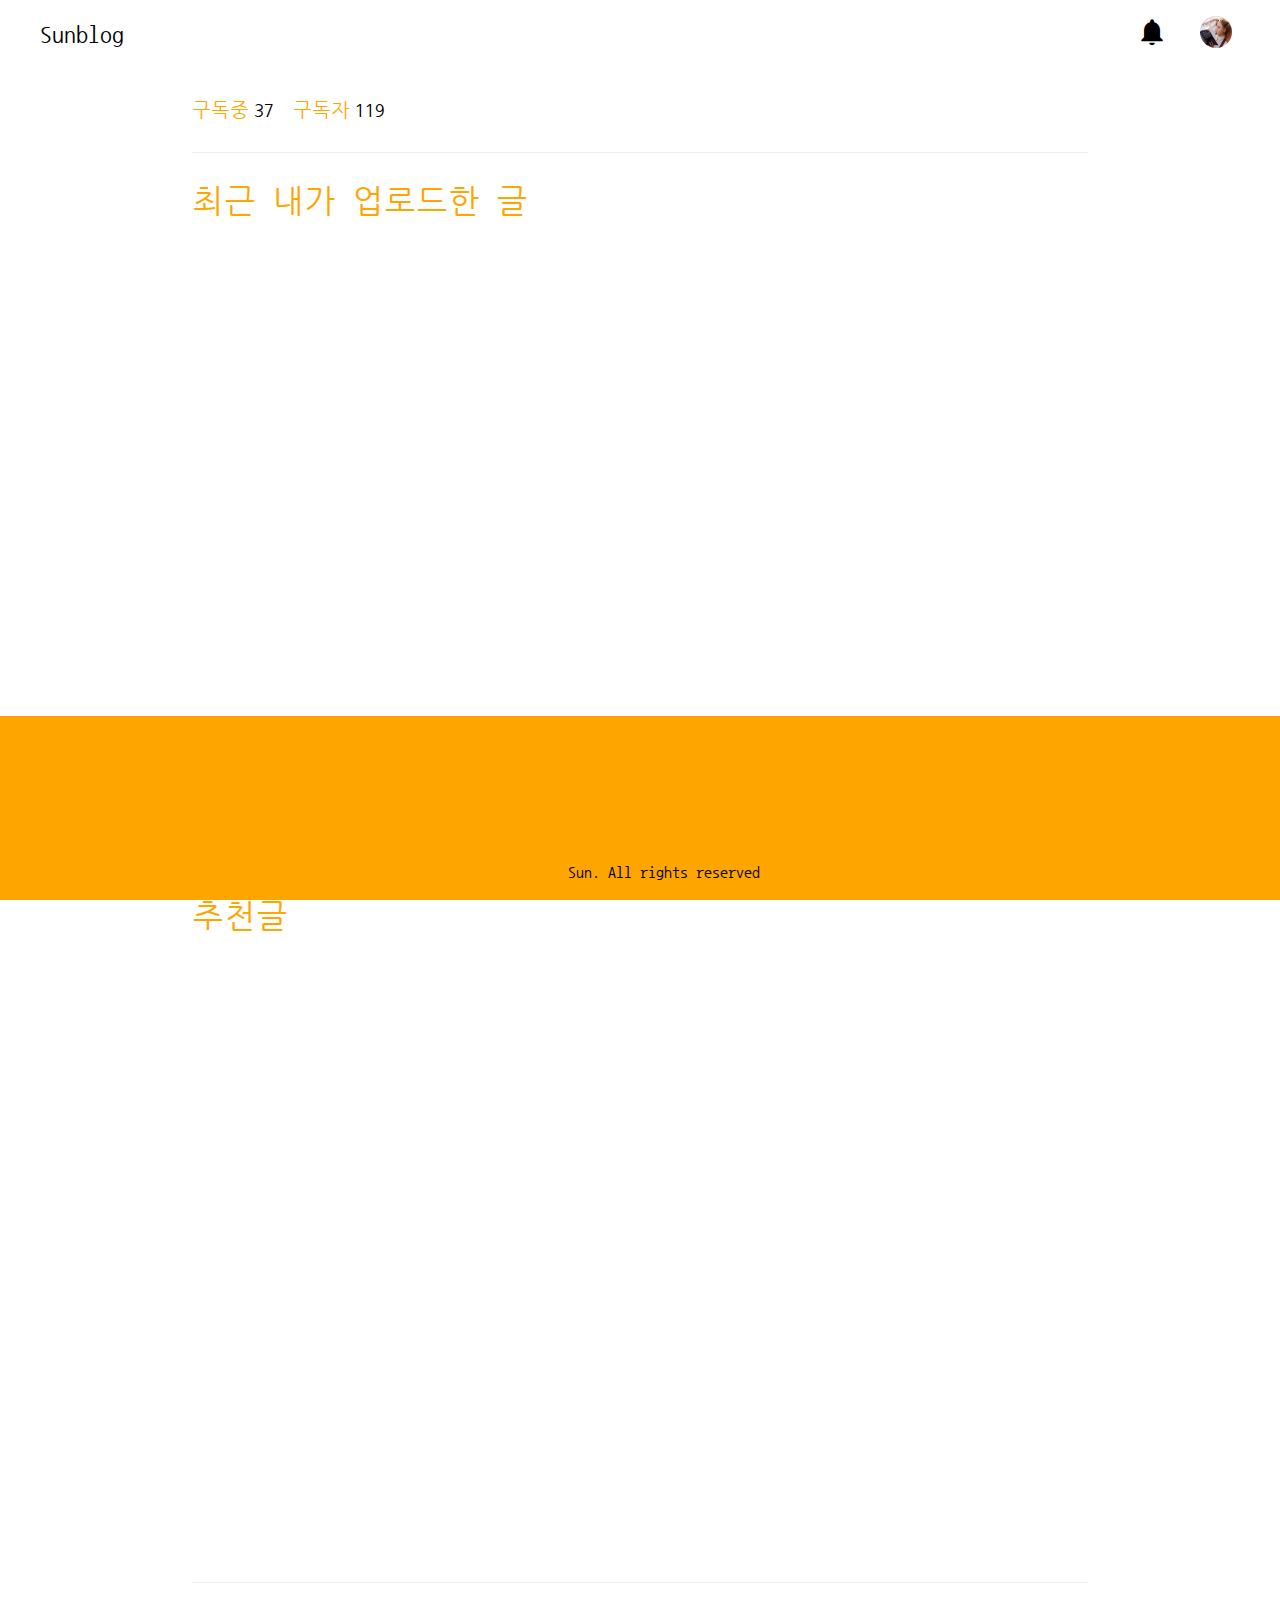
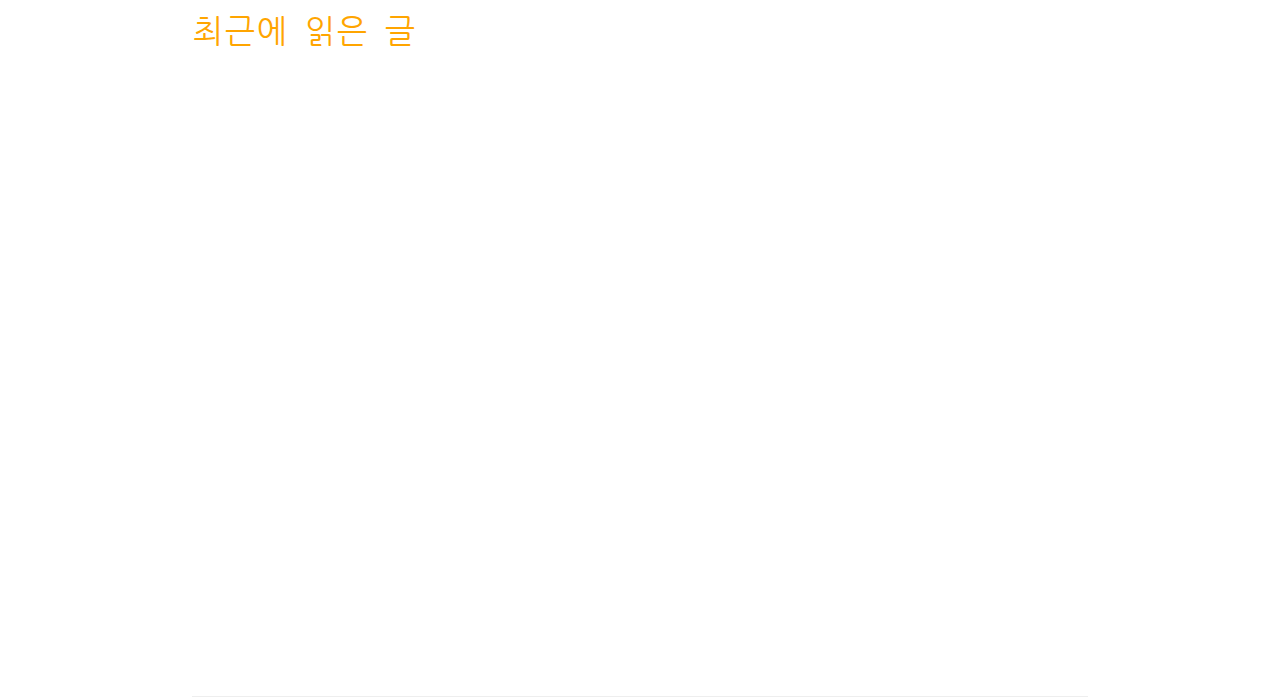
==== html/home.html @ 57a1ffc2 "home 페이지 추가" ====
<!DOCTYPE html>
<html lang="en">
<head>
  <meta charset="UTF-8">
  <meta http-equiv="X-UA-Compatible" content="IE=edge">
  <meta name="viewport" content="width=device-width, initial-scale=1.0">
  <title>Sunrise 블로그 - 홈</title>
  <link rel="stylesheet" href="https://cdnjs.cloudflare.com/ajax/libs/font-awesome/6.4.0/css/all.min.css" integrity="sha512-iecdLmaskl7CVkqkXNQ/ZH/XLlvWZOJyj7Yy7tcenmpD1ypASozpmT/E0iPtmFIB46ZmdtAc9eNBvH0H/ZpiBw==" crossorigin="anonymous" referrerpolicy="no-referrer" />
  <link href="https://fonts.googleapis.com/css?family=Material+Icons|Material+Icons+Outlined|Material+Icons+Two+Tone|Material+Icons+Round|Material+Icons+Sharp" rel="stylesheet">
  <link rel="stylesheet" href="../css/home.css">
</head>
<body>
  <!-- 헤더 -->
  <header>
    <a href="#" class="logo"><i class="fa-brands fa-blogger"></i>Sunblog</a>
    <div class="menu">
      <nav class="navbar">
        <ul>
          <li>
            <a href="#">
              <span class="material-icons">notifications</span>
            </a>
          </li>
          <li>
            <a href="#">
              <div class="account">
                <img src="../imgs/avatar.jpg" alt="">
              </div>
            </a>
          </li>
        </ul>
      </nav>
      <div class="mode">
        <i class="fa-solid fa-toggle-on"></i>
        <i class="fa-solid fa-toggle-off active"></i>
      </div>
    </div>
  </header>

  <!-- 컨텐츠 섹션 -->
  <section class="blog-container">
    <div class="follow bottom-line padding">
      <ul>
        <li><a>구독중</a><span>37</span></li>
        <li><a>구독자</a><span>119</span></li>
      </ul>
    </div>
    <div class="my-blog bottom-line padding">
      <h3>최근 내가 업로드한 글</h3>
      <ul>
        <li>
          <div class="blog down">
            <div class="left">
              <ul>
                <li class="category-name"><a href="#">여행</a></li>
                <li class="posting-time">1시간전</li>
                <li><a href="#" class="likes">공감</a><span>9</span></li>
              </ul>
            </div>
            <div class="middle">
              <ul>
                <li><h3>제주도 오른 카페 방문하기</h3></li>
                <li><p>성산의 해안도로를 따라 달리다 보면 보이는 오른 카페는 제주도의 자연요소 중 하나인 오름을 모티브로 한 카페의 콘셉트인 만큼 자연과 함께 커피를 마시며 즐길 수 있었던 것 같아요.😋</p></li>
                <li>
                 <ul>
                   <li>
                     <div class="account">
                       <img src="../imgs/avatar.jpg" alt="">
                       촌부 <span>by 농돌이</span>
                     </div>
                   </li>
                   <li><button>구독하기</button></li>
                 </ul>
                </li>
              </ul>
            </div>
            <div class="right">
              <ul>
                <li>
                 <img src="../imgs/waterfall.jpg" alt="blog-thumbnail">
                </li>
              </ul>
            </div>
          </div>
        </li>
        <li>
          <div class="blog up">
            <div class="left">
              <ul>
                <li class="category-name"><a href="#">여행</a></li>
                <li class="posting-time">1시간전</li>
                <li><a href="#" class="likes">공감</a><span>9</span></li>
              </ul>
            </div>
            <div class="middle">
              <ul>
                <li><h3>제주도 오른 카페 방문하기</h3></li>
                <li><p>성산의 해안도로를 따라 달리다 보면 보이는 오른 카페는 제주도의 자연요소 중 하나인 오름을 모티브로 한 카페의 콘셉트인 만큼 자연과 함께 커피를 마시며 즐길 수 있었던 것 같아요.😋</p></li>
                <li>
                 <ul>
                   <li>
                     <div class="account">
                       <img src="../imgs/avatar.jpg" alt="">
                       촌부 <span>by 농돌이</span>
                     </div>
                   </li>
                   <li><button>구독하기</button></li>
                 </ul>
                </li>
              </ul>
            </div>
            <div class="right">
              <ul>
                <li>
                 <img src="../imgs/waterfall.jpg" alt="blog-thumbnail">
                </li>
              </ul>
            </div>
          </div>
        </li>
        <li>
          <div class="blog down">
            <div class="left">
              <ul>
                <li class="category-name"><a href="#">여행</a></li>
                <li class="posting-time">1시간전</li>
                <li><a href="#" class="likes">공감</a><span>9</span></li>
              </ul>
            </div>
            <div class="middle">
              <ul>
                <li><h3>제주도 오른 카페 방문하기</h3></li>
                <li><p>성산의 해안도로를 따라 달리다 보면 보이는 오른 카페는 제주도의 자연요소 중 하나인 오름을 모티브로 한 카페의 콘셉트인 만큼 자연과 함께 커피를 마시며 즐길 수 있었던 것 같아요.😋</p></li>
                <li>
                 <ul>
                   <li>
                     <div class="account">
                       <img src="../imgs/avatar.jpg" alt="">
                       촌부 <span>by 농돌이</span>
                     </div>
                   </li>
                   <li><button>구독하기</button></li>
                 </ul>
                </li>
              </ul>
            </div>
            <div class="right">
              <ul>
                <li>
                 <img src="../imgs/waterfall.jpg" alt="blog-thumbnail">
                </li>
              </ul>
            </div>
          </div>
        </li>
      </ul>
      <a href="#"><button>더보기</button></a>
    </div>
    <div class="favorite-blog bottom-line padding">
      <h3>추천글</h3>
      <ul>
        <li>
          <div class="blog down">
            <div class="left">
              <ul>
                <li class="category-name"><a href="#">여행</a></li>
                <li class="posting-time">1시간전</li>
                <li><a href="#" class="likes">공감</a><span>9</span></li>
              </ul>
            </div>
            <div class="middle">
              <ul>
                <li><h3>제주도 오른 카페 방문하기</h3></li>
                <li><p>성산의 해안도로를 따라 달리다 보면 보이는 오른 카페는 제주도의 자연요소 중 하나인 오름을 모티브로 한 카페의 콘셉트인 만큼 자연과 함께 커피를 마시며 즐길 수 있었던 것 같아요.😋</p></li>
                <li>
                 <ul>
                   <li>
                     <div class="account">
                       <img src="../imgs/avatar.jpg" alt="">
                       촌부 <span>by 농돌이</span>
                     </div>
                   </li>
                   <li><button>구독하기</button></li>
                 </ul>
                </li>
              </ul>
            </div>
            <div class="right">
              <ul>
                <li>
                 <img src="../imgs/waterfall.jpg" alt="blog-thumbnail">
                </li>
              </ul>
            </div>
          </div>
        </li>
        <li>
          <div class="blog up">
            <div class="left">
              <ul>
                <li class="category-name"><a href="#">여행</a></li>
                <li class="posting-time">1시간전</li>
                <li><a href="#" class="likes">공감</a><span>9</span></li>
              </ul>
            </div>
            <div class="middle">
              <ul>
                <li><h3>제주도 오른 카페 방문하기</h3></li>
                <li><p>성산의 해안도로를 따라 달리다 보면 보이는 오른 카페는 제주도의 자연요소 중 하나인 오름을 모티브로 한 카페의 콘셉트인 만큼 자연과 함께 커피를 마시며 즐길 수 있었던 것 같아요.😋</p></li>
                <li>
                 <ul>
                   <li>
                     <div class="account">
                       <img src="../imgs/avatar.jpg" alt="">
                       촌부 <span>by 농돌이</span>
                     </div>
                   </li>
                   <li><button>구독하기</button></li>
                 </ul>
                </li>
              </ul>
            </div>
            <div class="right">
              <ul>
                <li>
                 <img src="../imgs/waterfall.jpg" alt="blog-thumbnail">
                </li>
              </ul>
            </div>
          </div>
        </li>
        <li>
          <div class="blog down">
            <div class="left">
              <ul>
                <li class="category-name"><a href="#">여행</a></li>
                <li class="posting-time">1시간전</li>
                <li><a href="#" class="likes">공감</a><span>9</span></li>
              </ul>
            </div>
            <div class="middle">
              <ul>
                <li><h3>제주도 오른 카페 방문하기</h3></li>
                <li><p>성산의 해안도로를 따라 달리다 보면 보이는 오른 카페는 제주도의 자연요소 중 하나인 오름을 모티브로 한 카페의 콘셉트인 만큼 자연과 함께 커피를 마시며 즐길 수 있었던 것 같아요.😋</p></li>
                <li>
                 <ul>
                   <li>
                     <div class="account">
                       <img src="../imgs/avatar.jpg" alt="">
                       촌부 <span>by 농돌이</span>
                     </div>
                   </li>
                   <li><button>구독하기</button></li>
                 </ul>
                </li>
              </ul>
            </div>
            <div class="right">
              <ul>
                <li>
                 <img src="../imgs/waterfall.jpg" alt="blog-thumbnail">
                </li>
              </ul>
            </div>
          </div>
        </li>
      </ul>
    </div>
    <div class="latest-blog bottom-line padding">
      <h3>최근에 읽은 글</h3>
      <ul>
        <li>
          <div class="blog down">
            <div class="left">
              <ul>
                <li class="category-name"><a href="#">여행</a></li>
                <li class="posting-time">1시간전</li>
                <li><a href="#" class="likes">공감</a><span>9</span></li>
              </ul>
            </div>
            <div class="middle">
              <ul>
                <li><h3>제주도 오른 카페 방문하기</h3></li>
                <li><p>성산의 해안도로를 따라 달리다 보면 보이는 오른 카페는 제주도의 자연요소 중 하나인 오름을 모티브로 한 카페의 콘셉트인 만큼 자연과 함께 커피를 마시며 즐길 수 있었던 것 같아요.😋</p></li>
                <li>
                 <ul>
                   <li>
                     <div class="account">
                       <img src="../imgs/avatar.jpg" alt="">
                       촌부 <span>by 농돌이</span>
                     </div>
                   </li>
                   <li><button>구독하기</button></li>
                 </ul>
                </li>
              </ul>
            </div>
            <div class="right">
              <ul>
                <li>
                 <img src="../imgs/waterfall.jpg" alt="blog-thumbnail">
                </li>
              </ul>
            </div>
          </div>
        </li>
        <li>
          <div class="blog up">
            <div class="left">
              <ul>
                <li class="category-name"><a href="#">여행</a></li>
                <li class="posting-time">1시간전</li>
                <li><a href="#" class="likes">공감</a><span>9</span></li>
              </ul>
            </div>
            <div class="middle">
              <ul>
                <li><h3>제주도 오른 카페 방문하기</h3></li>
                <li><p>성산의 해안도로를 따라 달리다 보면 보이는 오른 카페는 제주도의 자연요소 중 하나인 오름을 모티브로 한 카페의 콘셉트인 만큼 자연과 함께 커피를 마시며 즐길 수 있었던 것 같아요.😋</p></li>
                <li>
                 <ul>
                   <li>
                     <div class="account">
                       <img src="../imgs/avatar.jpg" alt="">
                       촌부 <span>by 농돌이</span>
                     </div>
                   </li>
                   <li><button>구독하기</button></li>
                 </ul>
                </li>
              </ul>
            </div>
            <div class="right">
              <ul>
                <li>
                 <img src="../imgs/waterfall.jpg" alt="blog-thumbnail">
                </li>
              </ul>
            </div>
          </div>
        </li>
        <li>
          <div class="blog down">
            <div class="left">
              <ul>
                <li class="category-name"><a href="#">여행</a></li>
                <li class="posting-time">1시간전</li>
                <li><a href="#" class="likes">공감</a><span>9</span></li>
              </ul>
            </div>
            <div class="middle">
              <ul>
                <li><h3>제주도 오른 카페 방문하기</h3></li>
                <li><p>성산의 해안도로를 따라 달리다 보면 보이는 오른 카페는 제주도의 자연요소 중 하나인 오름을 모티브로 한 카페의 콘셉트인 만큼 자연과 함께 커피를 마시며 즐길 수 있었던 것 같아요.😋</p></li>
                <li>
                 <ul>
                   <li>
                     <div class="account">
                       <img src="../imgs/avatar.jpg" alt="">
                       촌부 <span>by 농돌이</span>
                     </div>
                   </li>
                   <li><button>구독하기</button></li>
                 </ul>
                </li>
              </ul>
            </div>
            <div class="right">
              <ul>
                <li>
                 <img src="../imgs/waterfall.jpg" alt="blog-thumbnail">
                </li>
              </ul>
            </div>
          </div>
        </li>
      </ul>
    </div>
  </section>

  <!-- 푸터 -->
  <section class="footer">
    <div class="icons">
      <a href="https://ko-kr.facebook.com/" target="_blank" class="fab fa-facebook-f"></a>
      <a href="https://twitter.com/?lang=ko" target="_blank" class="fab fa-twitter"></a>
      <a href="https://instagram.com/" target="_blank" class="fab fa-instagram"></a>
      <a href="https://github.com" target="_blank" class="fab fa-github"></a>
      <a href="https://www.pinterest.co.kr/" target="_blank" class="fab fa-pinterest"></a>
      <div class="scroll-up"><i class="fa-solid fa-circle-up"></i></div>
    </div>
    <div class="credit"><i class="fa-brands fa-blogger"></i>Sun. All rights reserved</div>
  </section>

  <script src="../js/scroll.js"></script>
  <script src="../js/home.js"></script>
</body>
</html>
---- css/home.css ----
@import url('reset.css');
@import url('global.css');
@import url('header.css');
@import url('footer.css');
@import url('animation.css');

/* 종 모양 아이콘 스타일링 추가 */
header .navbar ul li .material-icons{
  font-size: 2rem;
}

/* 아바타 스타일링 추가 */
header .navbar ul li .account img{
  width: 2rem; height: 2rem;
  border-radius: 50%;
}

/* 푸터 */
.footer{
  position: fixed;
  z-index: 1;
  bottom: 0;
  transition: 1s ease-in-out;
}
.footer.hide{
  opacity: 0;
  height: 0;
}

/* 공통 스타일 */
.bottom-line{
  border-bottom: 1px solid #eee;
}
.padding{
  padding: 2rem 0;
}

/* 컨텐츠 섹션 */
.blog-container{
  width: 70vw;
  margin: 0 auto;
  /* background-color: #333; */
}

/* 구독중/구독자 */
.blog-container .follow ul{
  display: flex;
  flex-wrap: wrap;
}
.blog-container .follow ul li{
  padding-right: 1.2rem;
  font-size: 1.2rem;
}
.blog-container .follow ul li a{
  padding-right: .3rem;
  color: var(--primary-color);
  cursor: pointer;
}
.blog-container .follow ul li a:hover{
  text-decoration: underline;
}

/* 최근 내가 업로드한 글 */
.blog-container .blog{
  display: flex;
  flex-wrap: wrap;
  flex-flow: column-reverse;
  padding: 2rem 1rem;
  margin-bottom: 2.5rem;
  border-bottom: none;
  box-shadow: 0 0 .2rem rgba(0, 0, 0, .3);
  transition: .5s;
}
.blog-container .blog > div > ul{
  display: flex;
  flex-flow: column;
  height: 100%;
}
.blog-container .blog .left,
.blog-container .blog .right{
  width: 100%;
  min-width: 100%;
  opacity: 1;
  transform: none; /* animation과 충돌이 일어나 다시 덮어쓰여 사진이 보이도록 설정 */
  /* background-color: #333; */
}
.blog-container .blog .left .posting-time{
  margin-top: 1rem;
  margin-bottom: .3rem;
  color: #aaa;
}
.blog-container .blog .left .category-name a{
  color: var(--primary-color);
}
.blog-container .blog .left .category-name a:hover{
  color: var(--secondary-color);
  text-decoration: underline;
}
.blog-container .blog .left .likes{
  margin-right: .5rem ;
}
.blog-container .blog .left span{
  color: var(--primary-color);
}
.blog-container .blog .left ul{
  flex-direction: row;
  align-items: center;
  justify-content: space-between;
  font-size: .9rem;
}
.blog-container .blog .left ul .posting-time {
  margin: 0;
}
.blog-container .blog .middle{
  flex-grow: 1;
  padding: 0;
  margin: 2rem 0;
}
.blog-container .blog .middle > ul h3{
  font-weight: 700;
  font-size: 1.5rem;
}
.blog-container .blog .middle > ul p{
  padding: 1rem 0;
  line-height: 1.3rem;
  font-size: 1rem;
  color: gray;
}
.blog-container .blog .middle .account{
  display: flex;
  align-items: center;
  font-size: .8rem;
}
.blog-container .blog .middle .account img{
  width: 2rem; height: 2rem;
  margin-right: .5rem;
  border-radius: 50%;
  cursor: pointer;
  object-fit: cover;
}
.blog-container .blog .middle .account span{
  /* font-size: .9rem; */
  color: #bbb;
  margin-left: .5rem ;
}
.blog-container .blog .middle >ul ul{
  display: flex;
  justify-content: space-between; 
  align-items: center;
}
.blog-container .blog .middle >ul ul button{
  width: 5rem; height: 2rem;
  color: var(--primary-color);
  cursor: pointer;
  border: 2px solid transparent;
  border-radius: 1rem;
  background-color: transparent;
  transition: .2s;
  padding: 0;
}
.blog-container .blog .middle >ul ul button:hover{
  box-shadow: 0 0 .1rem rgba(0, 0, 0, .5);
  color: var(--secondary-color);
  font-weight: bold;
}
.blog-container .blog .right ul,
.blog-container .blog .right ul li{
  height: 100%;
}
.blog-container .blog .right ul li img{
  width:100%; height: 100%; 
  object-fit: cover;
  object-position: center;
}

/* 블로그 수평정렬 */
.blog-container > div:not(.follow){
  position: relative; /* 내부에 있는 버튼 정렬하기 위함 */
}
.blog-container > div:not(.follow) > ul{
  display: flex; 
}
.blog-container > div:not(.follow) > ul > li:nth-child(2){
  margin: 0 2rem;
}
.blog-container > div:not(.follow) > h3{
  font-size: 2rem;
  margin-bottom: 2rem;
  color: var(--primary-color);
}

/* 더보기 버튼 */
.blog-container > div:not(.follow) > a button{
  width: 5rem; height: 2rem;
  color: #fff;
  cursor: pointer;
  border: none;
  background-color: #333;
  box-shadow: 0 0 .3rem rgba(0, 0, 0, .3);
  position: absolute;
  bottom: 1.5rem; right: 0;
  transition: .2s;
}
.blog-container > div:not(.follow) > a button:hover{
  background-color: var(--secondary-color);
  box-shadow: none;
}
.noti-msg{
  background-color: var(--primary-color);
  color: #333;
  padding: .5rem;
  position: fixed;
  top: 63px;
  right: 41px;
  display: block;
  z-index: 5;
  border-radius: 10px;
  transition: .3s;
}

/* 반응형 웹 */
@media(max-width: 1030px){
  .blog-container{
    width: 90vw;
  }
  .footer .icons{
    padding: 1.5rem 0;
  }
}
@media (max-width: 420px){
  header{
    padding: 1rem 1rem;
  }
  .blog-container > div:not(.follow) > ul{
    flex-flow: column;
  }
  .blog-container > div:not(.follow) > ul > li:nth-child(2){
    margin: 0;
  }
}
@media (max-width: 300px){
  header{
    padding: .5rem .5rem;
  }
  header .logo{
    font-size: 1rem;
  }
  header .logo i{
    font-size: 2rem;
  }
  header .navbar ul li{
    margin: 0 .5rem
  }
  .blog-container > div:not(.follow) > h3{
    font-size: 1.3rem;
    margin-bottom: 1rem;
  }
  .footer .icons{
    padding: 1rem 0;
  }
  .footer .icons .scroll-up{
    margin-right: .2rem;
  }
}
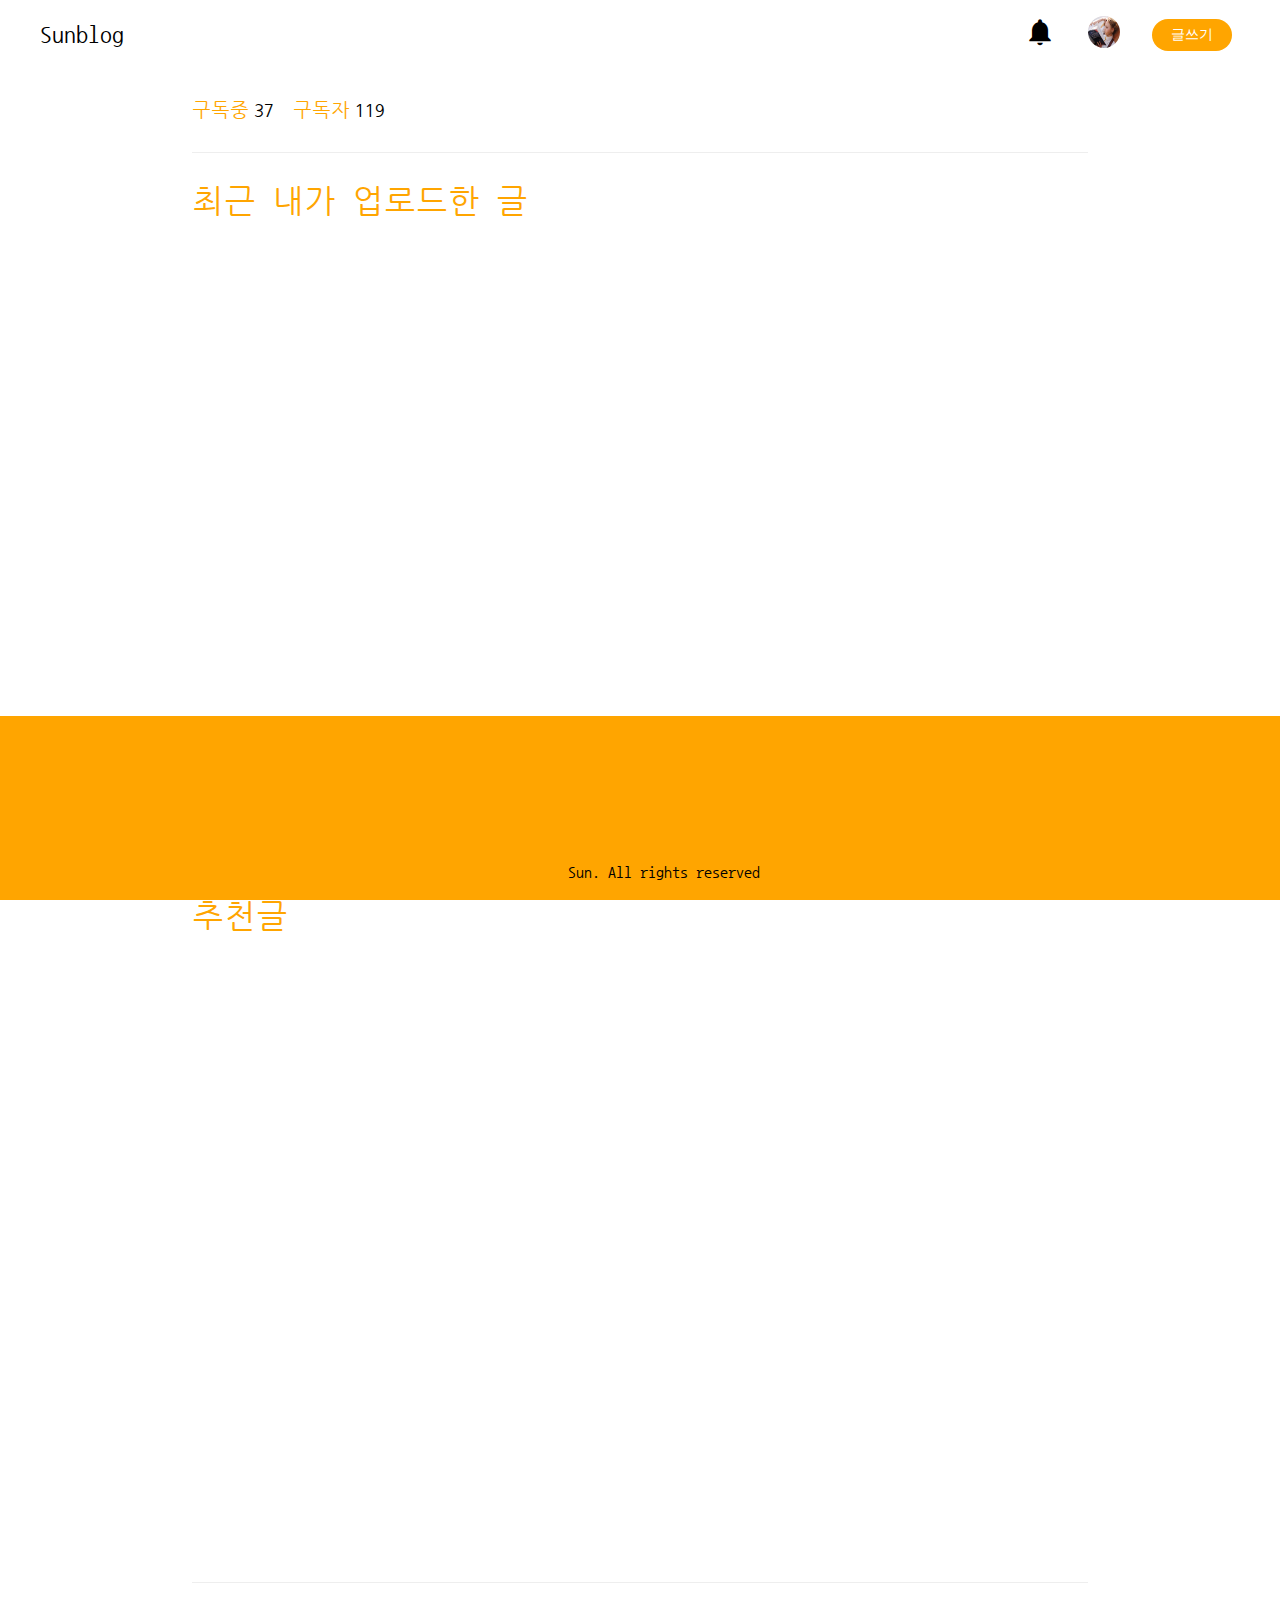
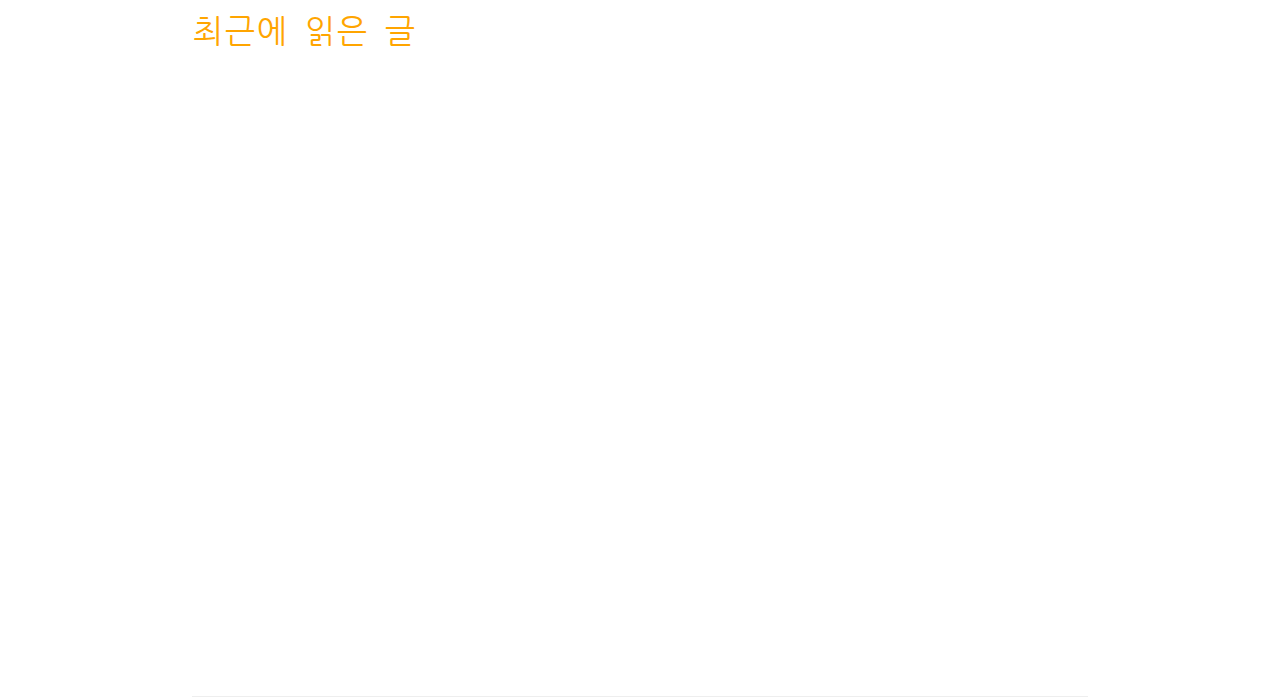
==== commit a48efa2d: "post페이지 제작중" ====
--- a/html/home.html
+++ b/html/home.html
@@ -28,6 +28,7 @@
               </div>
             </a>
           </li>
+          <li><a href="post.html"><button>글쓰기</button></a></li>
         </ul>
       </nav>
       <div class="mode">
--- a/css/home.css
+++ b/css/home.css
@@ -14,7 +14,20 @@
   width: 2rem; height: 2rem;
   border-radius: 50%;
 }
-
+header .navbar ul li a button{
+  width: 5rem; height: 2rem;
+  background-color: var(--primary-color);
+  color: #fff;
+  border: none;
+  border-radius: 2rem;
+  cursor: pointer;
+  font-size: .9rem;
+  transition: .2s;
+}
+header .navbar ul li a button:hover{
+  background-color: var(--secondary-color);
+  letter-spacing: .1rem;
+}
 /* 푸터 */
 .footer{
   position: fixed;
@@ -211,7 +224,7 @@
   padding: .5rem;
   position: fixed;
   top: 63px;
-  right: 41px;
+  right: 50px;
   display: block;
   z-index: 5;
   border-radius: 10px;
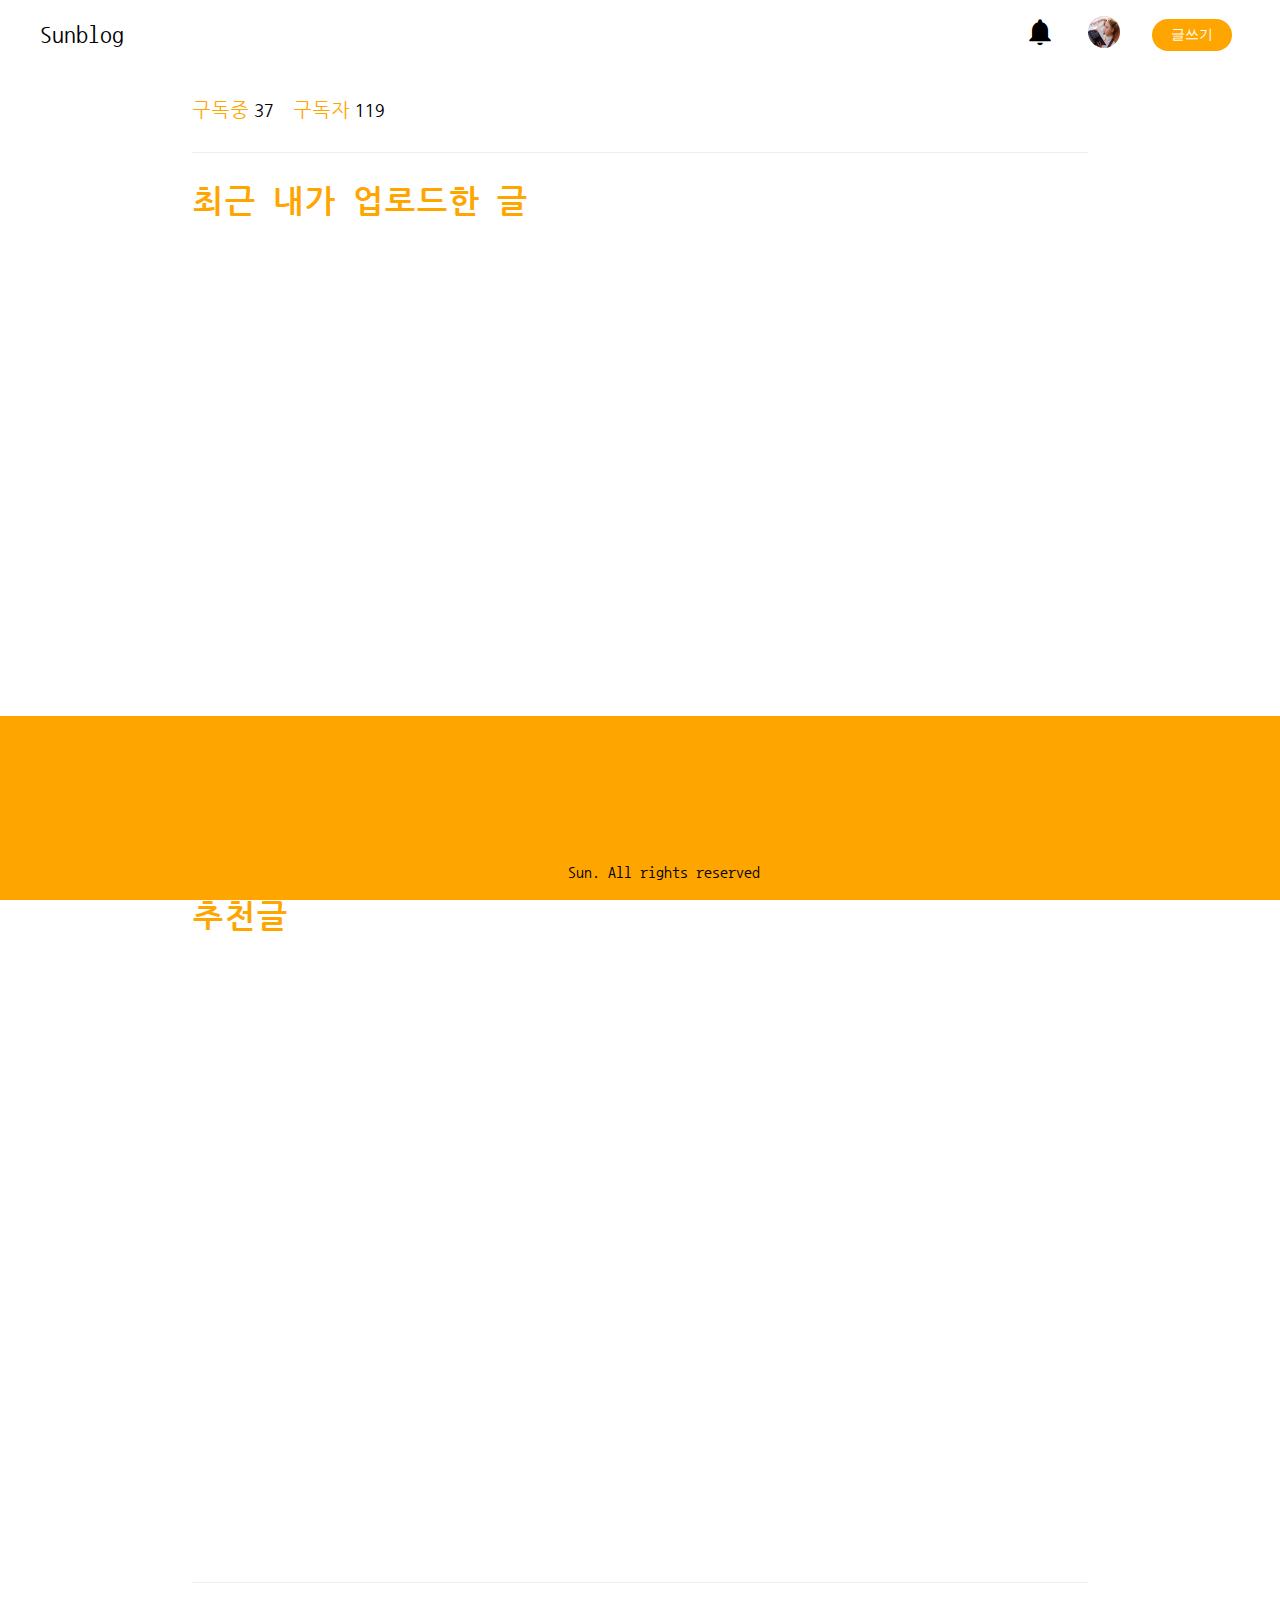
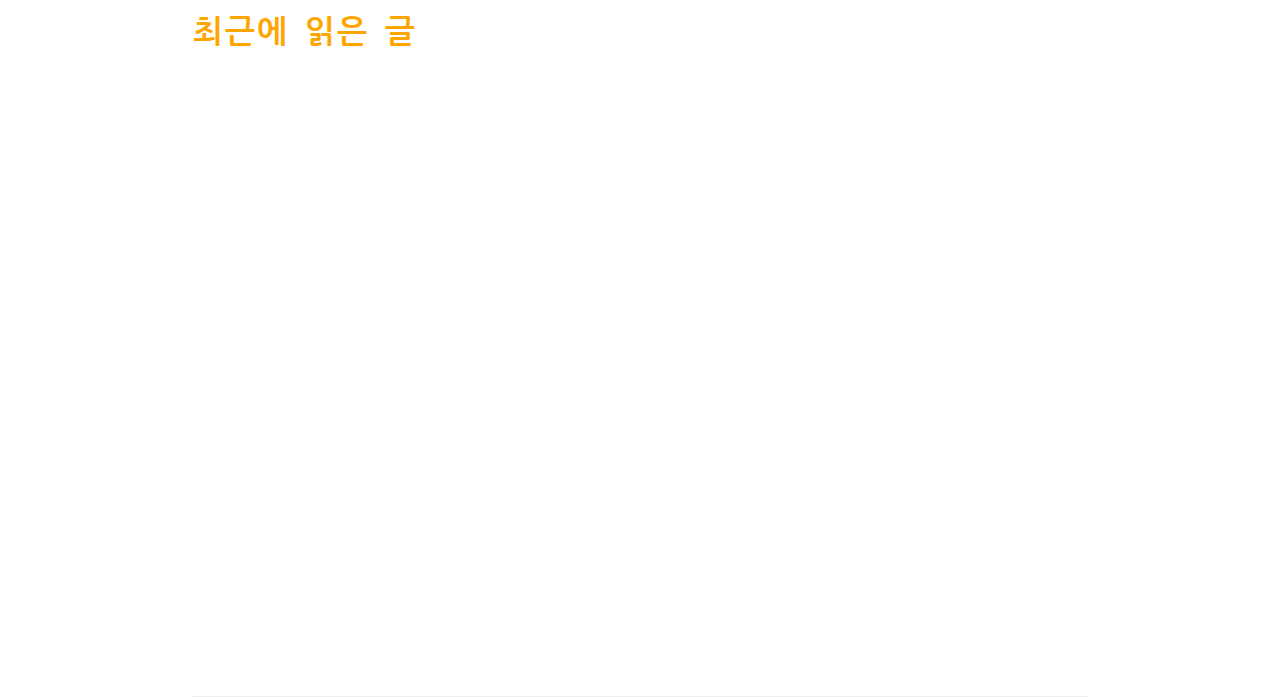
==== commit 02b2797a: "html끼리 링크연결했는데 잘안됨, post페이지 tool클릭시 아이콘색상바뀜" ====
--- a/html/home.html
+++ b/html/home.html
@@ -12,7 +12,7 @@
 <body>
   <!-- 헤더 -->
   <header>
-    <a href="#" class="logo"><i class="fa-brands fa-blogger"></i>Sunblog</a>
+    <a href="../index.html" class="logo"><i class="fa-brands fa-blogger"></i>Sunblog</a>
     <div class="menu">
       <nav class="navbar">
         <ul>
@@ -28,7 +28,7 @@
               </div>
             </a>
           </li>
-          <li><a href="post.html"><button>글쓰기</button></a></li>
+          <li><a href="./post.html"><button>글쓰기</button></a></li>
         </ul>
       </nav>
       <div class="mode">
--- a/css/home.css
+++ b/css/home.css
@@ -224,12 +224,23 @@
   padding: .5rem;
   position: fixed;
   top: 63px;
-  right: 50px;
+  right: 62px;
   display: block;
   z-index: 5;
   border-radius: 10px;
   transition: .3s;
 }
+/* 알림메세지 말풍선처럼 */
+.noti-msg::before{
+  content: '';
+  width: 10px; height: 10px;
+  background-color: var(--primary-color);
+  /* border: 1px solid rebeccapurple; */
+  position: absolute;
+  top: -5px; left: 8%;
+  transform: rotate(45deg);
+  z-index: 4;
+}
 
 /* 반응형 웹 */
 @media(max-width: 1030px){
